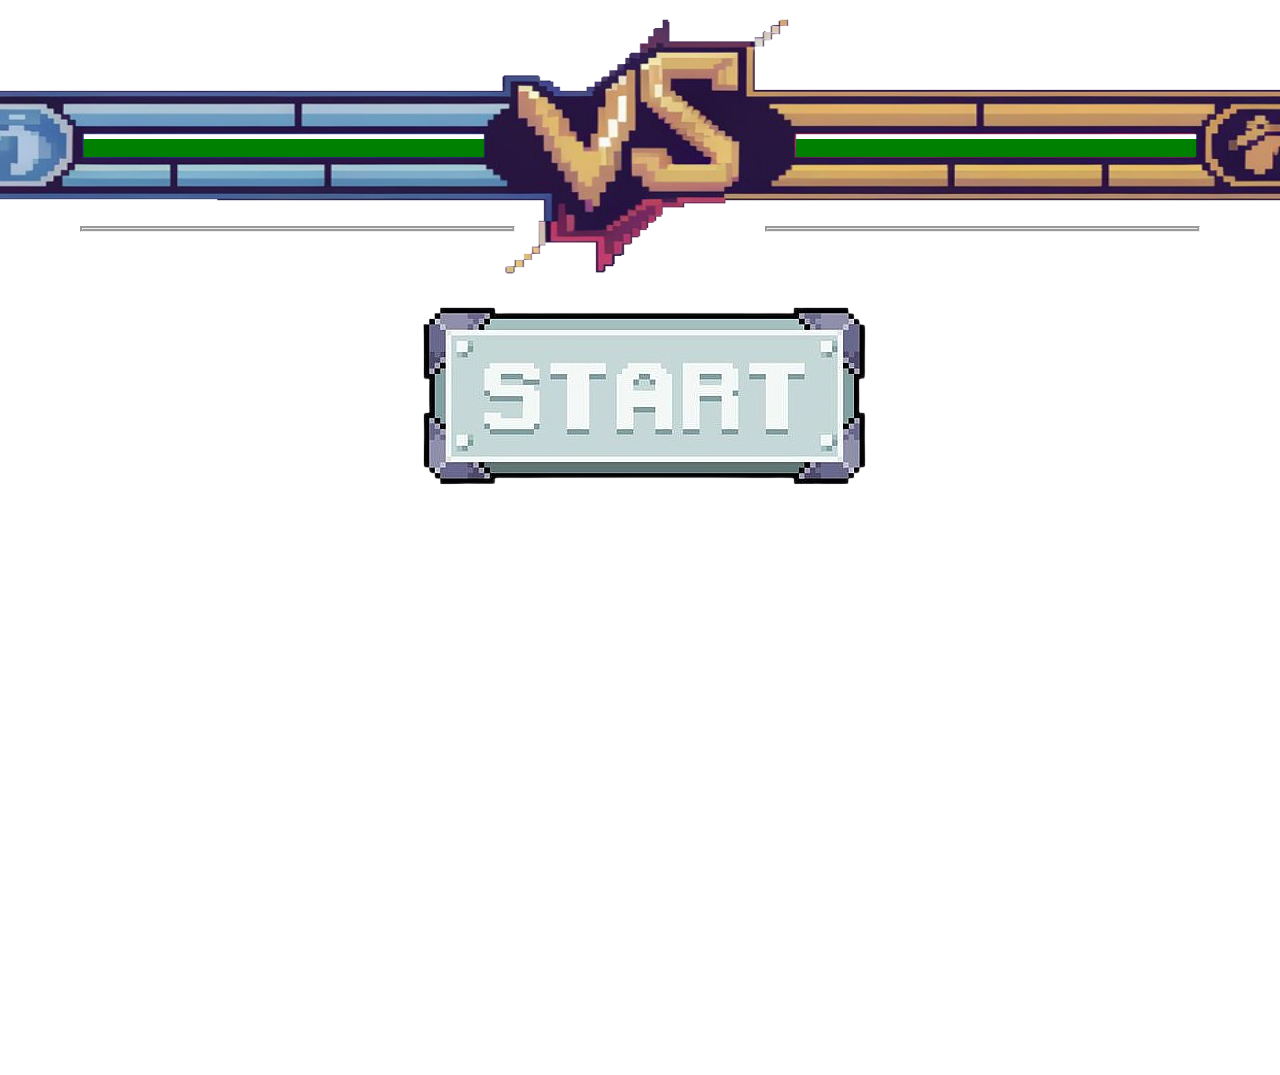
==== html/game.html @ 31a09b48 "first commit" ====
<!DOCTYPE html>
<html>
    <head>
        <meta charset="utf-8">
        <script defer src="../Js/function.js"></script>
        <script defer src ="../Js/index.js"></script>
        <link rel="stylesheet" href="../Css/stylegame.css">
        <link rel="icon" href="../images/logo.png"> 
        <title>Mortal-Ribbit</title>
    </head>

    <body>
        <div class="game-healthbar-container">
            <label class ="Player1">
                <progress id="health1" value="100" max="100"></progress>
                <h3 id = "Player1-name">Pfalumen Julian</h3>
            </label>   
            
            <div class = "div-healthbar">
                <img id = 'healthbar-image' src="../images/Healthbar.png">
            </div>
            
            <label class ="Player2">
                <progress id="health2" value="100" max="100"></progress>
                <h3 id = "Player2-name">Kröten Kurt</h3>
            </label>
        </div>
        <br></br>
        <div style="display: block" id="StartGame">
            <button id="btn"></button>
            <audio id="audio" src="../audio/Mortal-Ribbit.mp3"></audio>
        </div>  
        <div style="display: block" id="CanvasContent">
            <canvas id="gameCanvas"></canvas>
        </div>
        
        <div style="display: none" id="GameOverContent">
            <img class = "gameOverImage"  src = "../images/Game-Over.png">
            <img class = "spaceImage" src = "../images/Space.png">
        </div>

        <div style="display: none" id="PauseContent">
            <img class = "pauseImage" src = "../images/Pause.png">
            <img class = "spaceImage" src = "../images/Space.png">
        </div>  
    </body>
</html>
---- Css/stylegame.css ----
body {
    font-family: Arial;
    display: block;
    margin: 0;
    background-repeat: no-repeat;
    background-position: center top;
    background-size: 1920px,1080px;
    overflow: hidden;
}

/* Test */
.game-healthbar-container {
    justify-content: center;
    align-items: center;
    display: flex;
    align-items: center;
    margin-top: 20px;
}
progress {
    --progress-color: #008000;
    width: 435px;
    height: 36px;
    -webkit-appearance: none;
    appearance: none;
}

progress::-webkit-progress-value {
    background-color: var(--progress-color);
}

#health1::-webkit-progress-bar {
    transform: rotate(180deg);
    background-color: #ddd;
    border-radius: 0 0 0 0;
}
#health1::-webkit-progress-value {
    border-radius: 0 0 0 0;
    transition: width 0.3s ease-in-out;
}

#health2::-webkit-progress-bar {
    background-color: #ddd;
    border-radius: 0 0 0 0;
}
#health2::-webkit-progress-value {
    border-radius: 0 0 0 0;
    transition: width 0.3s ease-in-out;
}

.div-healthbar {
    border-radius: 100%;
    display: flex;
    justify-content: center;
    align-items: center;
    margin-top: 0;
    width: 1750px;
    height: 250px;
    z-index: +1;
}
.Player1{
    margin-left: 750px;
    margin-right: -750px;
    margin-top: 55px; 
    margin-top: 100px;  
}
.Player2{
    margin-left: -750px;
    margin-right: 750px;
    margin-top: 100px; 
}
#healthbar-image{
    width: 1750px;
    height: 300pX;
}
 h3{
    margin-top: 50px;
    text-align: center;
    border-style:groove;
    
 }
 canvas {
    height: 65vh;
    margin-bottom: 0;
    width: 100%;

}

#GameOverContent{
    height: 70vh;
    margin-bottom: 0;
    text-align: center;
}

#GameOverContent{
    height: 70vh;
    margin-bottom: 0;
    text-align: center;
}

#PauseContent{
    height: 70vh;
    margin-bottom: 0;
    text-align: center;
}

.gameOverImage{
    width: 90%;
}

.spaceImage{
    margin: 0;
    width: 60%;
}
.pauseImage{
    margin: 0;
    width: 60%;
}
#StartGame{
    width: 460px;
    height: 180px;
    margin: 0 auto;
    background-image: url(../images/start.png);
    background-size: 460px, 180px;
}
#btn{
    width: 460px;
    height: 180px;
    background: transparent;
    border-style: none;
}
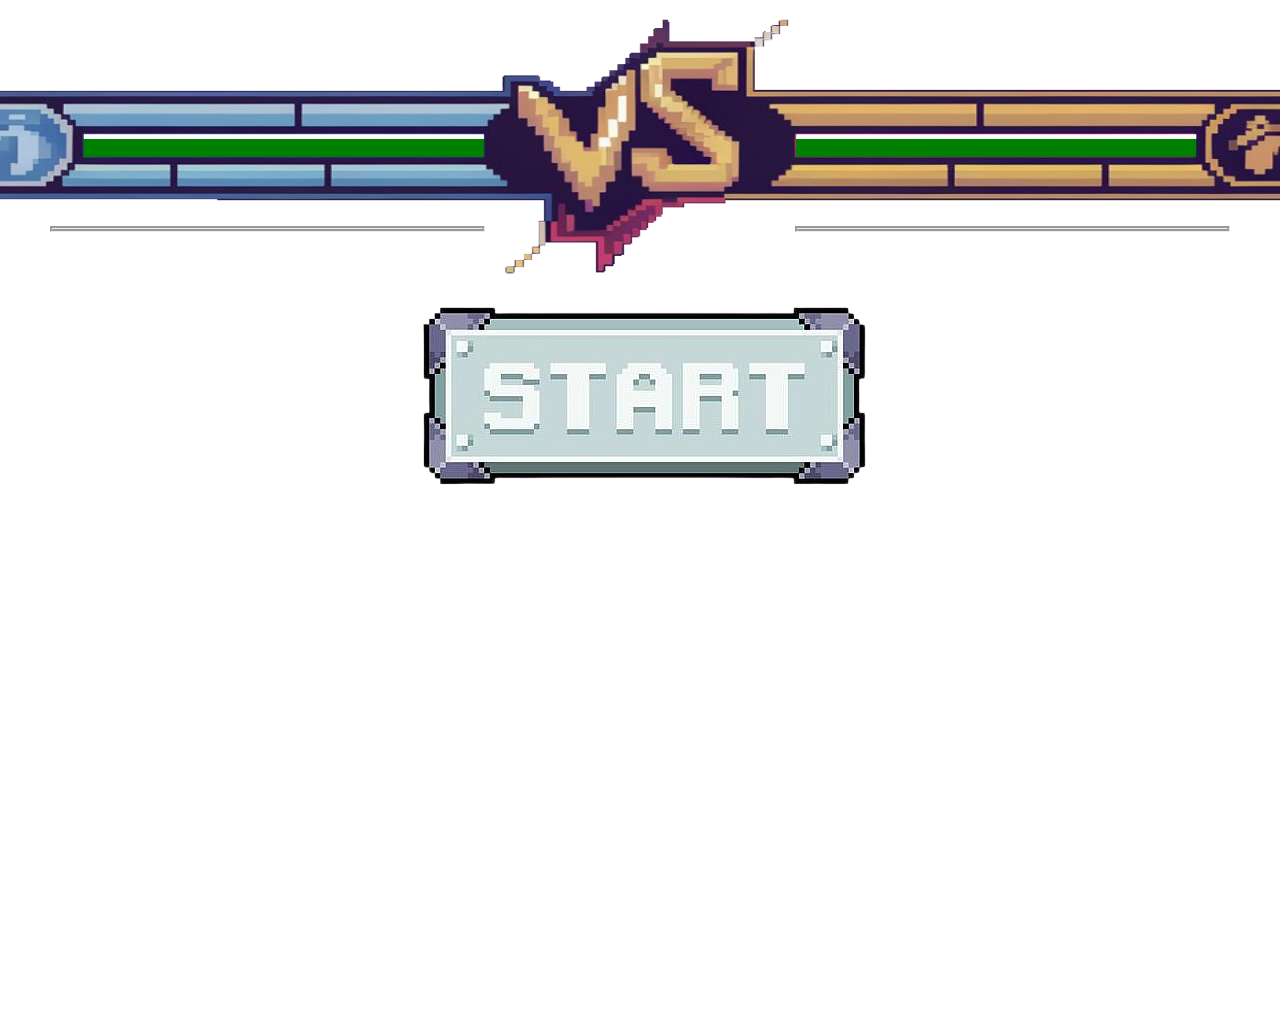
==== commit c2d5a359: "Beta" ====
--- a/html/game.html
+++ b/html/game.html
@@ -22,7 +22,7 @@
             
             <label class ="Player2">
                 <progress id="health2" value="100" max="100"></progress>
-                <h3 id = "Player2-name">Kröten Kurt</h3>
+                <h3 id = "Player2-name">Dominator Frog</h3>
             </label>
         </div>
         <br></br>
--- a/Css/stylegame.css
+++ b/Css/stylegame.css
@@ -4,7 +4,7 @@
     margin: 0;
     background-repeat: no-repeat;
     background-position: center top;
-    background-size: 1920px,1080px;
+    background-size: 115% auto;
     overflow: hidden;
 }
 
@@ -59,14 +59,20 @@
 }
 .Player1{
     margin-left: 750px;
-    margin-right: -750px;
+    margin-right: -720px;
     margin-top: 55px; 
     margin-top: 100px;  
 }
+#Player1-name{
+    background-color: #4495c4;
+}
 .Player2{
-    margin-left: -750px;
+    margin-left: -720px;
     margin-right: 750px;
     margin-top: 100px; 
+}
+#Player2-name{
+    background-color: #d4a642;
 }
 #healthbar-image{
     width: 1750px;
@@ -79,7 +85,7 @@
     
  }
  canvas {
-    height: 65vh;
+    height: 60vh;
     margin-bottom: 0;
     width: 100%;
 
